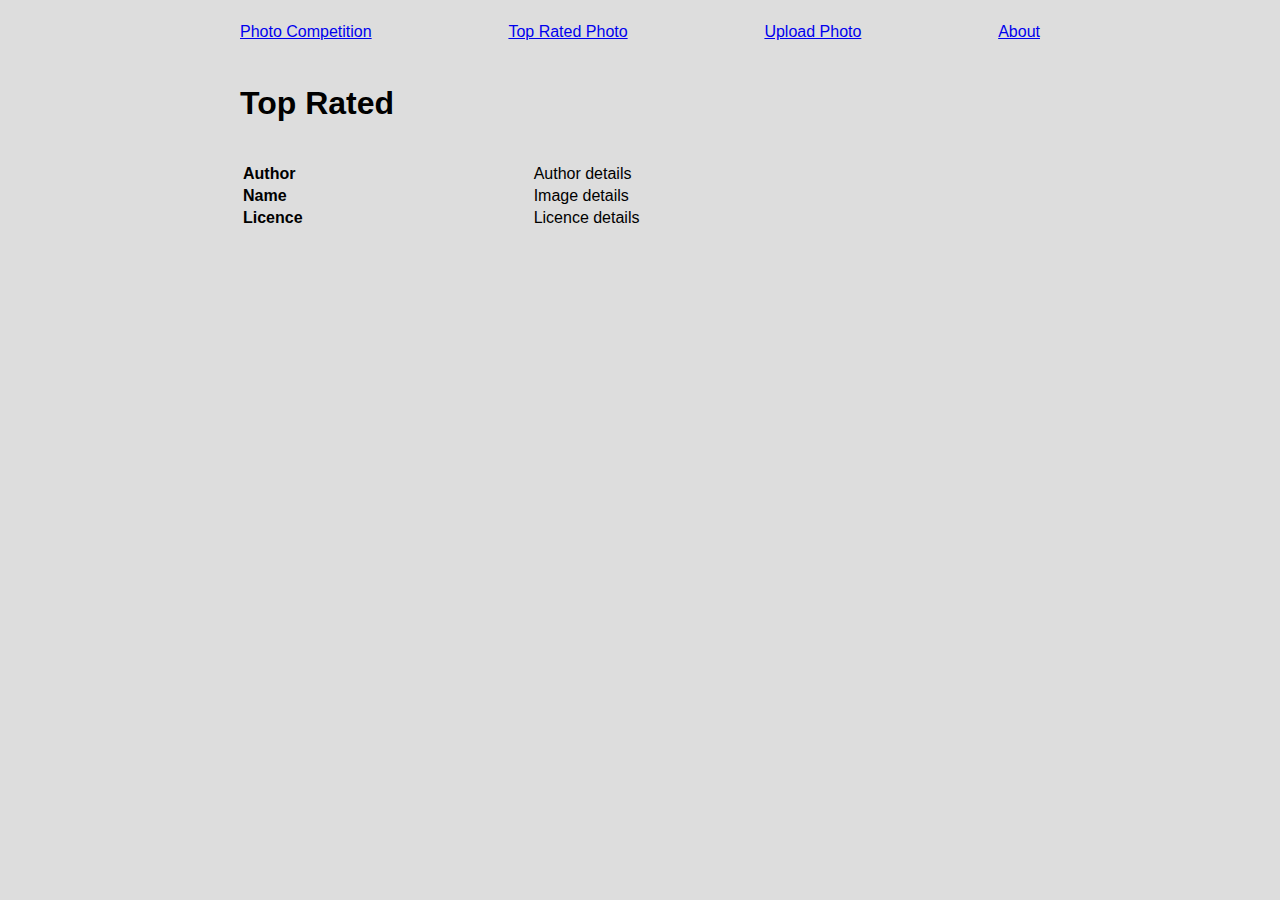
==== html/toprated.html @ 1d28aa97 "Added button functions, top rated page and upload page" ====
<!DOCTYPE HTML>
<html>
<head>
    <!-- Essential meta tags -->
    <meta charset="utf-8">
    <meta name="viewport" content="width=device-width, initial-scale=1, shrink-to-fit=no">
    <meta name="description" content="Softwire Web Development Training Example">
    <meta name="author" content="Softwire">

    <!-- Title -->
    <title>Photo Competition - Top Rated</title>

    <!-- Custom CSS -->
    <link rel="stylesheet" href="../stylesheets/common.css">

    <!-- Vendor JS -->
    <script src="../js/vendor/jquery-3.3.1.js"></script>

    <!-- Custom JS -->
    <script src="../js/common.js"></script>
    <script src="../js/toprated.js"></script>
</head>

<body>

<!-- Navigation bar -->
<nav class="navbar main-content">
    <ul class="navbar-list">
        <li class="navbar-item"><a class="navbar-title" href="index.html">Photo Competition</a></li>
        <li class="navbar-item"><a class="navbar-link" href="toprated.html">Top Rated Photo</a></li>
        <li class="navbar-item"><a class="navbar-link" href="upload.html">Upload Photo</a></li>
        <li class="navbar-item"><a class="navbar-link" href="about.html">About</a></li>
    </ul>
</nav>

<!-- Page content -->
<div class="main-content">
    <h1 class="page-title">Top Rated</h1>

    <div class="image-container">
        <!-- src and alt attribute will be populated by toprated.js on page load -->
        <img id="top-rated-image" src="">
    </div>

    <table class="image-details">
        <tbody>
        <tr>
            <td><b>Author</b></td>
            <td id="author">Author details</td>
        </tr>
        <tr>
            <td><b>Name</b></td>
            <td id="name">Image details</td>
        </tr>
        <tr>
            <td><b>Licence</b></td>
            <td id="license">Licence details</td>
        </tr>
        </tbody>
    </table>

</div>

</body>
</html>
---- stylesheets/common.css ----
.image-container, #main-image {
  width: 100%;
}

.image-container, #top-rated-image {
  width: 100%;
}

.voting-buttons {
  display: flex;
  justify-content: center;
  padding: 8px;
}

.voting-button {
    padding: 8px;
    margin: 0 8px;
}

.image-details {
  width: 100%;
}

.navbar {
  background-color: #DDDDDD;
  height: 64px;
}

.navbar-list {
  display: flex;
  justify-content: space-between;
  align-items: center;
  height: 100%;
  margin: 0;
  padding: 0;
  list-style: none;
}

body {
  margin: 0;
  background-color: #DDDDDD;
  font-family: 'Roboto', Arial, calibri, sans-serif;
}

.main-content {
  width: 100%;
  max-width: 800px;
  margin: 0 auto;
  padding: 0 40px;
}

.about-image {
  display: flex;
  align-content: center;
  justify-content: center;
  flex-shrink: inherit;

  width: 800px;
  height: 1350px;
}

.about-image img {
  object-fit: contain;
  object-position: 0 0;
  width: 100%;
}
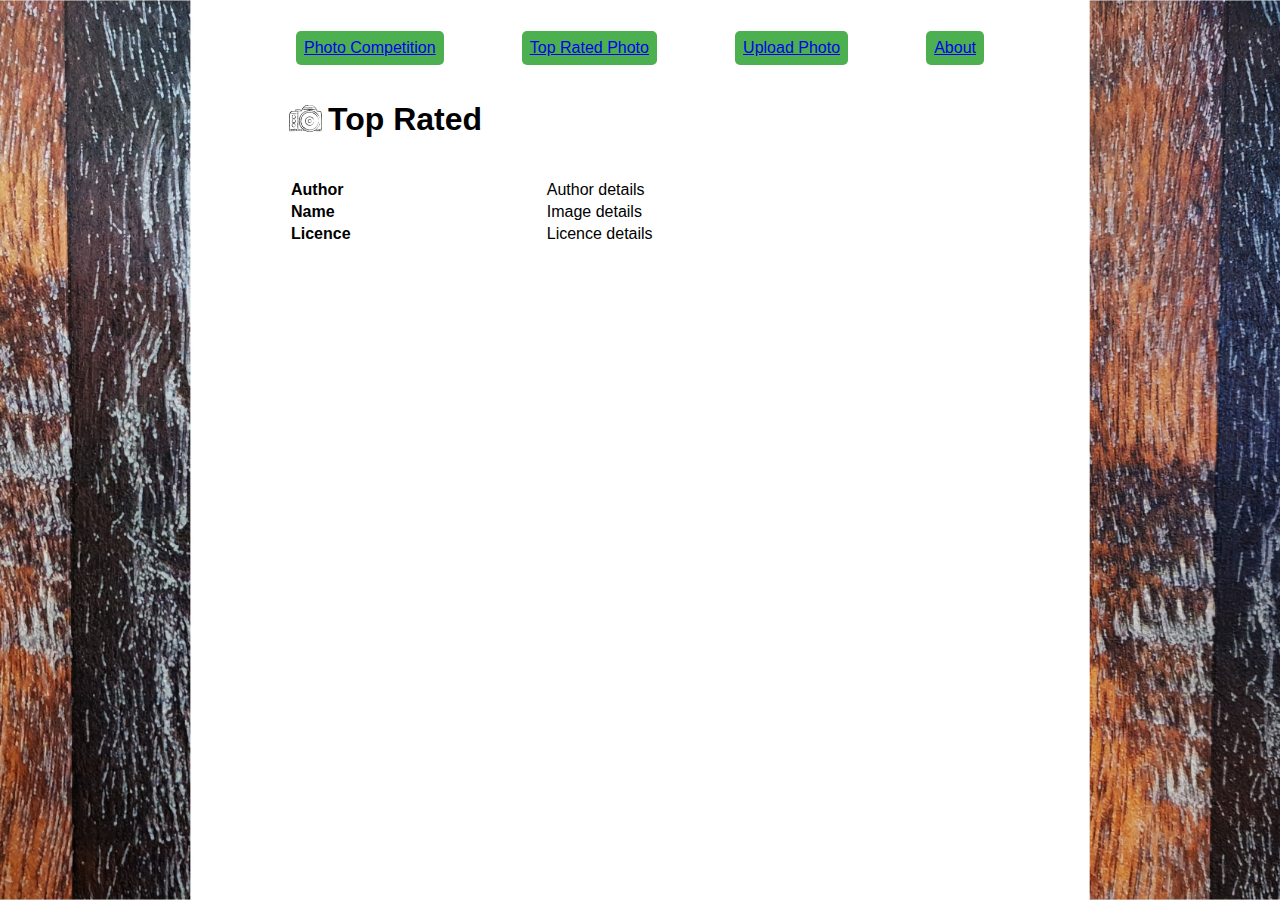
==== commit 05824890: "Added styling" ====
--- a/html/toprated.html
+++ b/html/toprated.html
@@ -10,7 +10,10 @@
     <!-- Title -->
     <title>Photo Competition - Top Rated</title>
 
+    <link rel="shortcut icon" href="../images/photo-camera.png"/>
+
     <!-- Custom CSS -->
+<!--    <link rel="stylesheet" href="https://stackpath.bootstrapcdn.com/bootstrap/4.3.1/css/bootstrap.min.css" integrity="sha384-ggOyR0iXCbMQv3Xipma34MD+dH/1fQ784/j6cY/iJTQUOhcWr7x9JvoRxT2MZw1T" crossorigin="anonymous">-->
     <link rel="stylesheet" href="../stylesheets/common.css">
 
     <!-- Vendor JS -->
@@ -24,7 +27,7 @@
 <body>
 
 <!-- Navigation bar -->
-<nav class="navbar main-content">
+<nav class="navbar">
     <ul class="navbar-list">
         <li class="navbar-item"><a class="navbar-title" href="index.html">Photo Competition</a></li>
         <li class="navbar-item"><a class="navbar-link" href="toprated.html">Top Rated Photo</a></li>
--- a/stylesheets/common.css
+++ b/stylesheets/common.css
@@ -1,66 +1,122 @@
 .image-container, #main-image {
-  width: 100%;
+    width: 100%;
 }
 
 .image-container, #top-rated-image {
-  width: 100%;
+    width: 100%;
+}
+
+.page-title {
+    display: inline-block;
+    padding-left: 40px;
+    background-image: url("../images/cameralogo.png");
+    background-repeat: no-repeat;
+    background-size: 35px;
 }
 
 .voting-buttons {
-  display: flex;
-  justify-content: center;
-  padding: 8px;
+    display: flex;
+    justify-content: center;
+    padding: 8px;
 }
 
 .voting-button {
     padding: 8px;
     margin: 0 8px;
+
+    border-radius: 5px;
+    color: black;
+    font-size: 16px;
+    cursor: pointer;
+}
+
+.vote-up {
+    color: white;
+    background-color: #4CAF50;
+}
+
+.vote-up:hover {
+    background-color: white;
+    color: green;
+    border-color: #4CAF50;
+}
+
+.vote-down {
+    background-color: #f44336;
+    color: white;
+}
+
+.vote-down:hover {
+    background: white;
+    color: #f44336;
+    border-color: #f44336;
 }
 
 .image-details {
-  width: 100%;
+    width: 100%;
 }
 
 .navbar {
-  background-color: #DDDDDD;
-  height: 64px;
+    height: 64px;
 }
 
 .navbar-list {
-  display: flex;
-  justify-content: space-between;
-  align-items: center;
-  height: 100%;
-  margin: 0;
-  padding: 0;
-  list-style: none;
+    display: flex;
+    justify-content: space-between;
+    align-items: center;
+    height: 100%;
+    padding: 0;
+    list-style: none;
+    margin-left: 22.5vw;
+    margin-right: 22.5vw;
+}
+
+.navbar-item {
+    padding: 8px;
+    margin: 0 8px;
+    border-radius: 5px;
+    color: black;
+    font-size: 16px;
+    cursor: pointer;
+    /*color: white;*/
+    background-color: #4CAF50;
+}
+
+.navbar-item:hover {
+    background-color: white;
+    color: green;
+    border-color: #4CAF50;
 }
 
 body {
-  margin: 0;
-  background-color: #DDDDDD;
-  font-family: 'Roboto', Arial, calibri, sans-serif;
+    margin: 0;
+    background-image: url("../images/assorted-background-brown-985287.jpg");
+    background-attachment: fixed;
+    background-position: center;
+    background-repeat: no-repeat;
+    background-size: cover;
+    font-family: 'Roboto', Arial, calibri, sans-serif;
 }
 
 .main-content {
-  width: 100%;
-  max-width: 800px;
-  margin: 0 auto;
-  padding: 0 40px;
+    width: 100%;
+    max-width: 55vw;
+    margin: 0 auto;
+    padding: 0 40px 20px;
 }
 
 .about-image {
-  display: flex;
-  align-content: center;
-  justify-content: center;
-  flex-shrink: inherit;
+    display: flex;
+    align-content: center;
+    justify-content: center;
+    flex-shrink: inherit;
 
-  width: 800px;
-  height: 1350px;
+    width: 800px;
+    height: 1350px;
 }
 
 .about-image img {
-  object-fit: contain;
-  object-position: 0 0;
-  width: 100%;
-}
+    object-fit: contain;
+    object-position: 0 0;
+    width: 100%;
+}